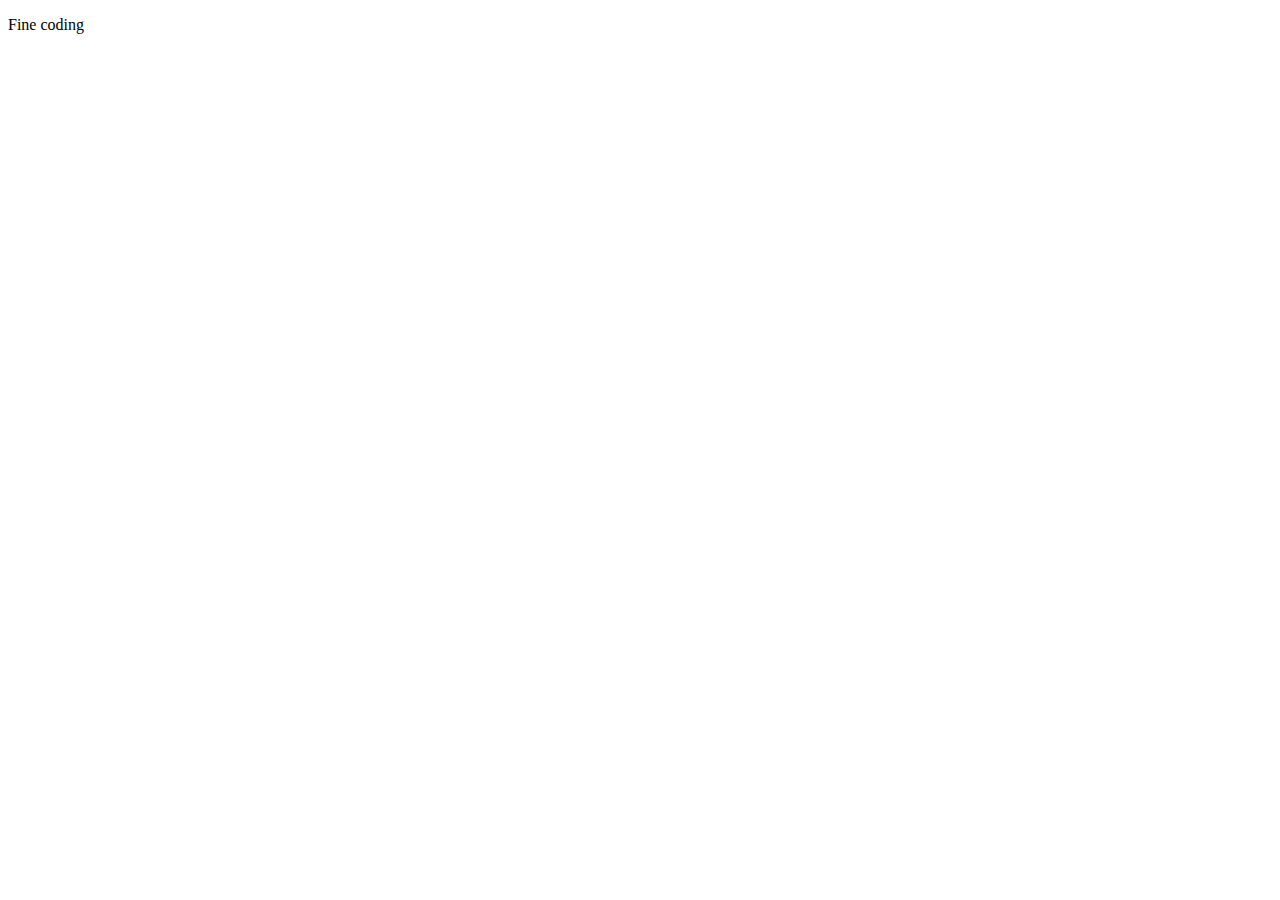
==== html_basic/base_index.html @ e1e0459e "creating websites" ====
<!DOCTYPE html>
<html lang="en">
    <head>
        <meta charset="utf-8">
        <title>
            Day one html
        </title>
    </head>
    <body>
        <P>Fine coding</P>
    </body>
</html>
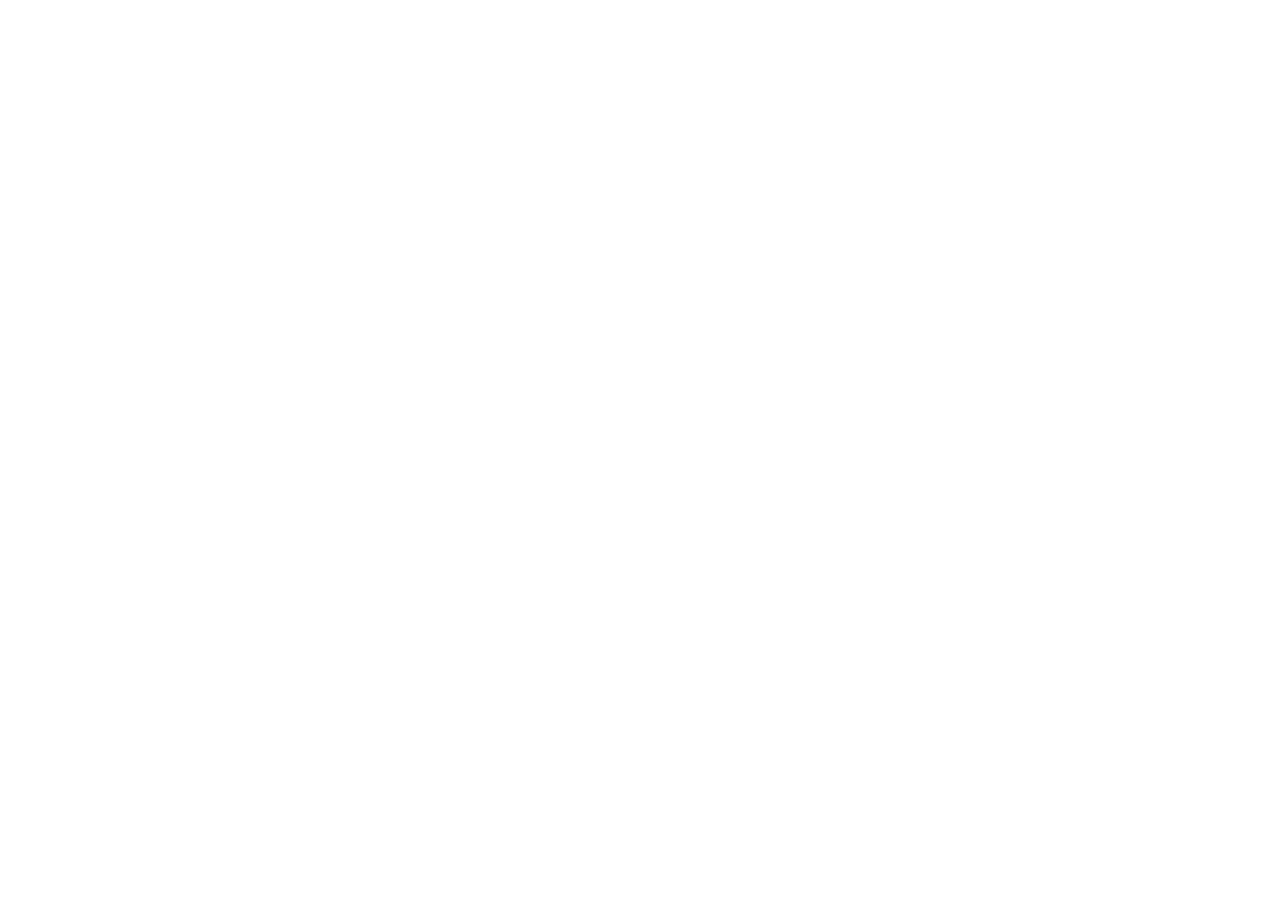
==== commit 86609a80: "Creating a website" ====
--- a/html_basic/base_index.html
+++ b/html_basic/base_index.html
@@ -1,12 +1,10 @@
 <!DOCTYPE html>
 <html lang="en">
-    <head>
-        <meta charset="utf-8">
-        <title>
-            Day one html
-        </title>
-    </head>
-    <body>
-        <P>Fine coding</P>
-    </body>
+  <head>
+    <meta charset="UTF-8" />
+    <meta http-equiv="X-UA-Compatible" content="IE=edge" />
+    <meta name="viewport" content="width=device-width, initial-scale=1.0" />
+    <title>Document</title>
+  </head>
+  <body></body>
 </html>
